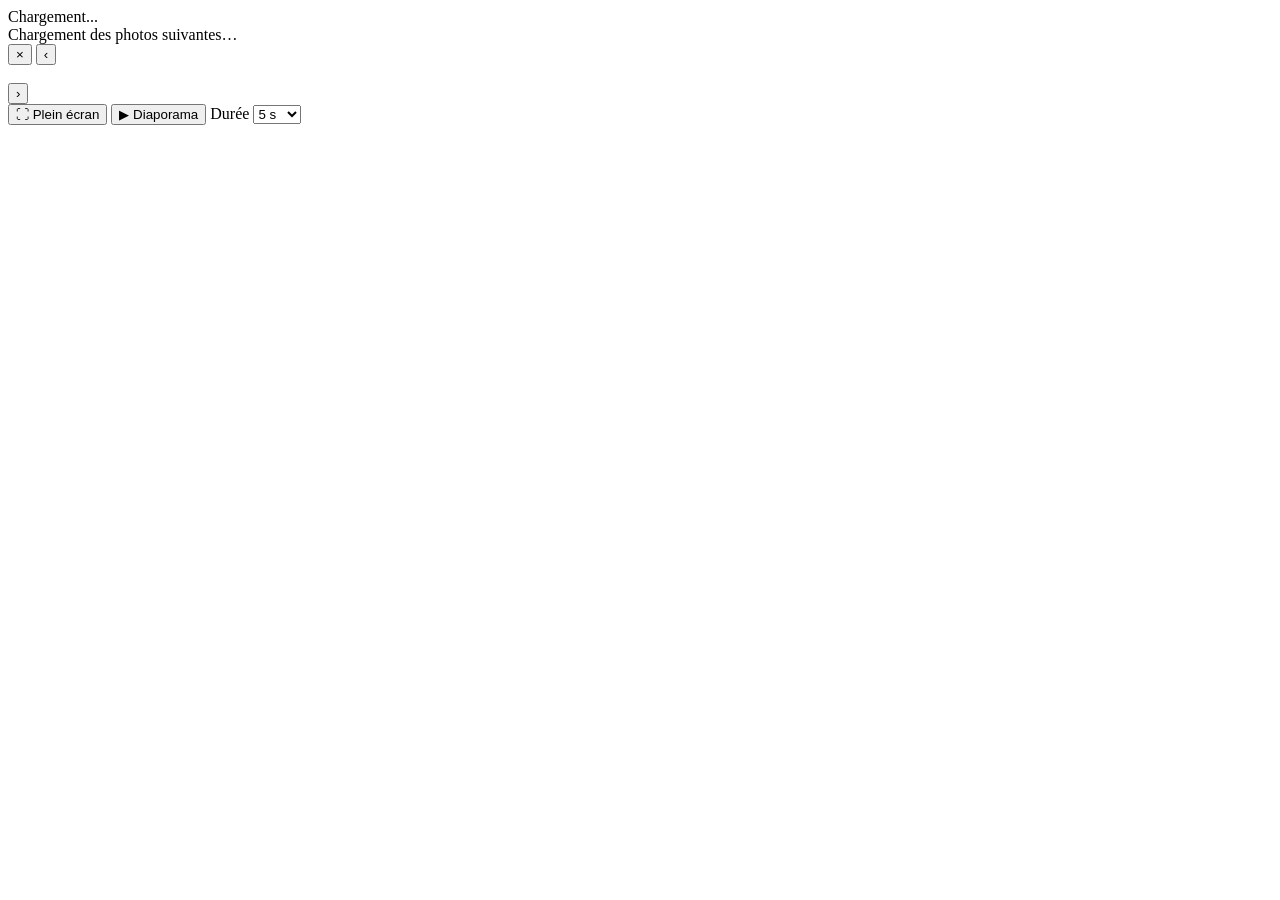
==== index.html @ ca8e69b9 "Add files via upload" ====
<!doctype html>
<html lang="fr">
<head>
  <meta charset="utf-8">
  <title>Photos famille Brossard</title>
  <meta name="viewport" content="width=device-width, initial-scale=1">
  <link rel="stylesheet" href="assets/css/style.css?v=iphone-scroll1">
</head>

<body class="has-bg">

<div id="header"></div>
<div id="filters"></div>

<main>
  <div id="count" class="count">Chargement...</div>
  <div id="grid" class="grid"></div>
  <div id="gallerySentinel" class="gallery-sentinel">Chargement des photos suivantes…</div>
</main>

<div id="footer"></div>

<div id="lightbox" class="lightbox">
  <button class="lightbox-close" type="button" onclick="closeLightbox()">×</button>

  <button class="lightbox-nav lightbox-prev" type="button" onclick="showPrev()">‹</button>

  <div class="lightbox-stage">
    <img id="lightboxImage" class="lightbox-image" src="" alt="">
  </div>

  <button class="lightbox-nav lightbox-next" type="button" onclick="showNext()">›</button>

  <div class="lightbox-toolbar">
    <button id="fullscreenButton" type="button" onclick="toggleFullscreen()">⛶ Plein écran</button>
    <button id="slideshowButton" type="button" onclick="toggleSlideshow()">▶ Diaporama</button>

    <label class="slideshow-duration">
      Durée
      <select id="slideshowDelaySelect" onchange="changeSlideshowDelay()">
        <option value="3000">3 s</option>
        <option value="5000" selected>5 s</option>
        <option value="8000">8 s</option>
        <option value="10000">10 s</option>
        <option value="15000">15 s</option>
      </select>
    </label>
  </div>

  <div class="lightbox-caption">
    <div id="lightboxTitle"></div>
    <div id="lightboxMeta"></div>
  </div>
</div>

<script src="assets/js/components.js"></script>
<script src="assets/js/gallery.js?v=iphone-scroll1"></script>
<script src="assets/js/filters.js"></script>
<script src="assets/js/app.js"></script>

</body>
</html>
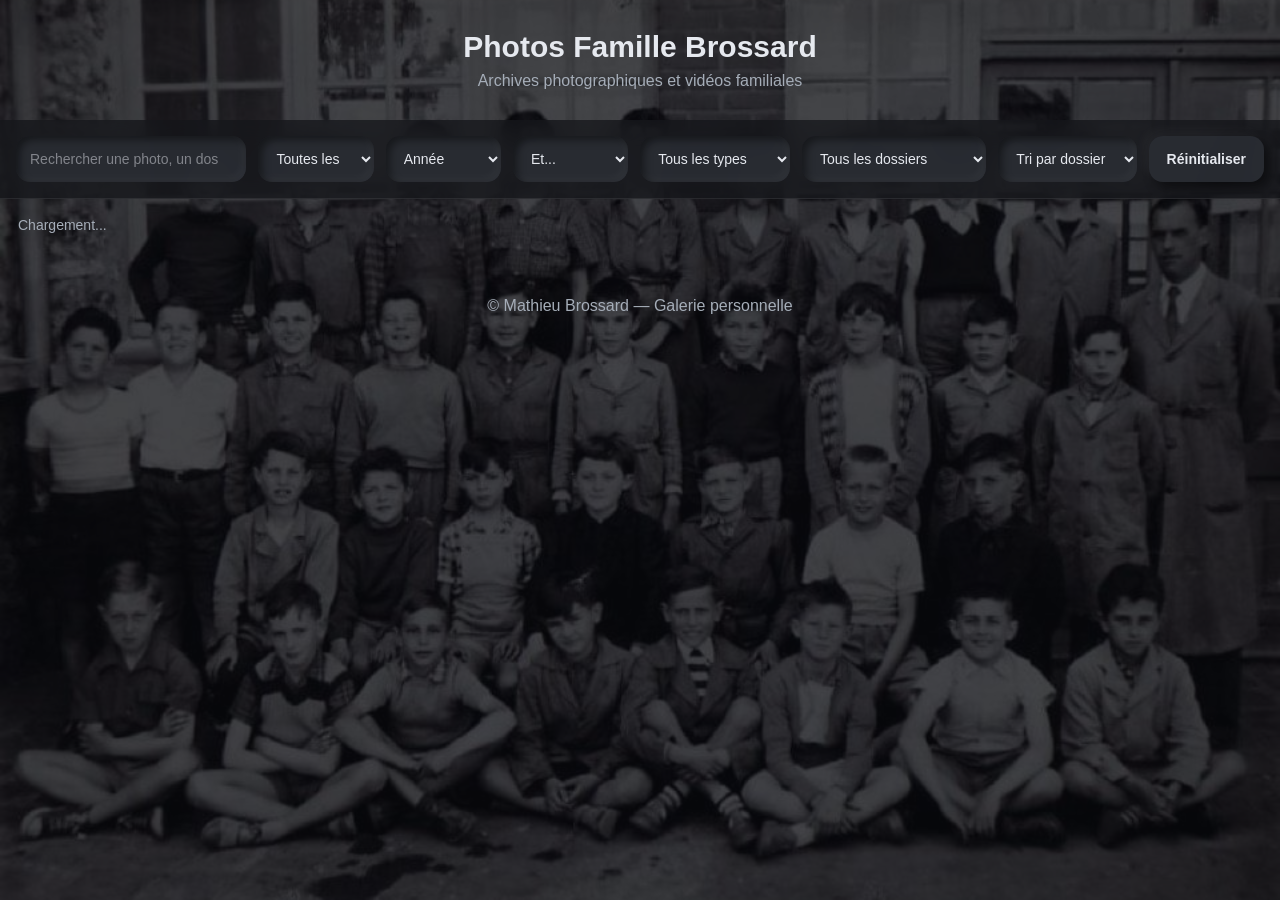
==== commit 18295c5d: "Update index.html" ====
--- a/index.html
+++ b/index.html
@@ -2,7 +2,7 @@
 <html lang="fr">
 <head>
   <meta charset="utf-8">
-  <title>Photos famille Brossard</title>
+  <title>Photos Famille Brossard</title>
   <meta name="viewport" content="width=device-width, initial-scale=1">
   <link rel="stylesheet" href="assets/css/style.css?v=iphone-scroll1">
 </head>
@@ -59,4 +59,4 @@
 <script src="assets/js/app.js"></script>
 
 </body>
-</html>+</html>
--- a/assets/css/style.css
+++ b/assets/css/style.css
@@ -0,0 +1,557 @@
+:root {
+  --bg: #1e1f23;
+  --panel: rgba(42, 45, 51, 0.92);
+  --panel-strong: rgba(22, 24, 28, 0.96);
+  --text: #e6e9ef;
+  --muted: #a5adb8;
+  --accent: #4f8cff;
+  --radius: 14px;
+
+  --shadow-out:
+    6px 6px 12px rgba(0,0,0,0.45),
+   -6px -6px 12px rgba(255,255,255,0.04);
+
+  --shadow-inset:
+    inset 4px 4px 8px rgba(0,0,0,0.45),
+    inset -4px -4px 8px rgba(255,255,255,0.04);
+}
+
+* {
+  box-sizing: border-box;
+}
+
+html {
+  min-height: 100%;
+}
+
+body {
+  margin: 0;
+  min-height: 100%;
+  font-family: -apple-system, BlinkMacSystemFont, "Segoe UI", Roboto, Arial, sans-serif;
+  color: var(--text);
+  background: var(--bg);
+}
+
+body.no-scroll {
+  overflow: hidden;
+}
+
+body.has-bg {
+  background: url("../img/background.jpg") center/cover no-repeat fixed;
+}
+
+body.has-bg::before {
+  content: "";
+  position: fixed;
+  inset: 0;
+  z-index: -1;
+  background: rgba(8, 10, 14, 0.76);
+}
+
+/* HEADER */
+
+.site-header {
+  padding: 30px;
+  text-align: center;
+}
+
+.site-header h1 {
+  margin: 0;
+  font-size: 30px;
+  font-weight: 800;
+}
+
+.site-header p {
+  margin: 8px 0 0;
+  color: var(--muted);
+}
+
+/* FILTERS */
+
+.filters-panel {
+  position: sticky;
+  top: 0;
+  z-index: 20;
+  padding: 16px;
+  background: rgba(20, 22, 26, 0.72);
+  backdrop-filter: blur(14px);
+  border-bottom: 1px solid rgba(255,255,255,0.08);
+}
+
+.filters-row {
+  display: grid;
+  grid-template-columns: 2fr 1fr 1fr 1fr 1.3fr 1.6fr 1.2fr auto;
+  gap: 12px;
+  align-items: center;
+}
+
+input,
+select,
+button {
+  min-height: 46px;
+  border-radius: var(--radius);
+  font-size: 14px;
+}
+
+input,
+select {
+  width: 100%;
+  border: none;
+  outline: none;
+  background: var(--panel);
+  color: var(--text);
+  padding: 0 14px;
+  box-shadow: var(--shadow-inset);
+}
+
+input::placeholder {
+  color: rgba(230, 233, 239, 0.48);
+}
+
+input:focus,
+select:focus {
+  outline: 2px solid rgba(79, 140, 255, 0.75);
+}
+
+button {
+  border: none;
+  padding: 0 18px;
+  background: var(--panel);
+  color: var(--text);
+  font-weight: 700;
+  cursor: pointer;
+  box-shadow: var(--shadow-out);
+}
+
+button:hover {
+  background: rgba(60, 64, 72, 0.96);
+}
+
+/* GALLERY */
+
+.count {
+  padding: 18px 18px 0;
+  color: var(--muted);
+  font-size: 14px;
+}
+
+.grid {
+  padding: 22px 18px 20px;
+  display: grid;
+  grid-template-columns: repeat(auto-fill, minmax(190px, 1fr));
+  gap: 18px;
+}
+
+.card {
+  position: relative;
+  min-height: 150px;
+  border-radius: 16px;
+  overflow: hidden;
+  background: var(--panel);
+  box-shadow: var(--shadow-out);
+  cursor: pointer;
+  transform: translateZ(0);
+  -webkit-tap-highlight-color: transparent;
+}
+
+.card:hover {
+  transform: translateY(-4px);
+}
+
+.photo {
+  display: block;
+  width: 100%;
+  height: 150px;
+  object-fit: cover;
+  opacity: 1;
+  transition: opacity 0.25s ease;
+  pointer-events: none;
+}
+
+/* LOADER */
+
+.card-loader {
+  position: absolute;
+  inset: 0;
+  z-index: 5;
+  display: flex;
+  align-items: center;
+  justify-content: center;
+  background: #25282e;
+  color: rgba(255,255,255,0.75);
+  font-size: 13px;
+  font-weight: 700;
+  pointer-events: none;
+}
+
+.card-loader span {
+  padding: 8px 12px;
+  border-radius: 999px;
+  background: rgba(255,255,255,0.08);
+}
+
+.loaded-card .card-loader {
+  opacity: 0;
+  pointer-events: none;
+}
+
+.loading-card .photo {
+  opacity: 0;
+}
+
+.loaded-card .photo {
+  opacity: 1;
+}
+
+.image-error .card-loader {
+  opacity: 1;
+  color: #ffb4b4;
+}
+
+/* SENTINEL */
+
+.gallery-sentinel {
+  display: none;
+  margin: 0 auto 34px;
+  padding: 12px 18px;
+  max-width: 360px;
+  text-align: center;
+  color: var(--muted);
+  font-size: 13px;
+  border-radius: 999px;
+  background: rgba(20, 22, 26, 0.62);
+  backdrop-filter: blur(10px);
+}
+
+/* FOOTER */
+
+.site-footer {
+  text-align: center;
+  padding: 22px;
+  color: var(--muted);
+}
+
+/* LIGHTBOX */
+
+.lightbox {
+  position: fixed;
+  inset: 0;
+  display: none;
+  z-index: 9999;
+  background: rgba(0,0,0,0.96);
+  touch-action: none;
+}
+
+.lightbox.open {
+  display: block;
+}
+
+.lightbox-stage {
+  position: fixed;
+  inset: 0;
+  z-index: 10000;
+
+  display: flex;
+  align-items: center;
+  justify-content: center;
+
+  padding: 82px 96px 86px;
+}
+
+.lightbox-image {
+  max-width: 100%;
+  max-height: 100%;
+  object-fit: contain;
+  border-radius: 12px;
+  background: #050505;
+  box-shadow: 0 30px 90px rgba(0,0,0,0.65);
+
+  opacity: 0;
+  transform: scale(0.985);
+  transition: opacity 0.3s ease, transform 0.3s ease;
+}
+
+.lightbox-image.visible {
+  opacity: 1;
+  transform: scale(1);
+}
+
+/* CONTROLES LIGHTBOX */
+
+.lightbox-close,
+.lightbox-nav,
+.lightbox-toolbar,
+.lightbox-caption {
+  position: fixed;
+  z-index: 10010;
+}
+
+.lightbox-close,
+.lightbox-nav,
+.lightbox-toolbar button,
+.slideshow-duration {
+  background: rgba(18, 20, 24, 0.92) !important;
+  color: white !important;
+  border: 1px solid rgba(255,255,255,0.22) !important;
+  box-shadow: 0 10px 35px rgba(0,0,0,0.55) !important;
+  backdrop-filter: blur(10px);
+}
+
+.lightbox-close {
+  top: 18px;
+  right: 18px;
+  width: 54px;
+  height: 54px;
+  border-radius: 999px;
+  font-size: 38px;
+  line-height: 1;
+
+  display: flex;
+  align-items: center;
+  justify-content: center;
+}
+
+.lightbox-nav {
+  top: 50%;
+  transform: translateY(-50%);
+  width: 54px;
+  height: 76px;
+  border-radius: 18px;
+  font-size: 52px;
+  line-height: 1;
+}
+
+.lightbox-prev {
+  left: 22px;
+}
+
+.lightbox-next {
+  right: 22px;
+}
+
+.lightbox-toolbar {
+  top: 18px;
+  left: 18px;
+  display: flex;
+  gap: 10px;
+  align-items: center;
+}
+
+.lightbox-toolbar button {
+  height: 44px;
+  border-radius: 999px;
+  padding: 0 16px;
+  font-weight: 800;
+}
+
+.lightbox-toolbar button.active {
+  background: var(--accent) !important;
+}
+
+.slideshow-duration {
+  display: flex;
+  align-items: center;
+  gap: 8px;
+  height: 44px;
+  padding: 0 12px;
+  border-radius: 999px;
+  font-size: 13px;
+  font-weight: 700;
+}
+
+.slideshow-duration select {
+  min-height: 30px;
+  height: 30px;
+  padding: 0 8px;
+  border-radius: 999px;
+  background: rgba(255,255,255,0.08);
+  box-shadow: none;
+}
+
+.lightbox-caption {
+  left: 50%;
+  bottom: 18px;
+  transform: translateX(-50%);
+  max-width: calc(100vw - 40px);
+  padding: 11px 16px;
+  border-radius: 16px;
+  background: rgba(18, 20, 24, 0.92);
+  color: white;
+  text-align: center;
+  box-shadow: 0 10px 35px rgba(0,0,0,0.55);
+  backdrop-filter: blur(10px);
+}
+
+#lightboxTitle {
+  font-weight: 800;
+}
+
+#lightboxMeta {
+  margin-top: 4px;
+  color: var(--muted);
+  font-size: 13px;
+}
+
+/* FAUX PLEIN ÉCRAN / PROJECTION */
+
+.lightbox.fullscreen-mode {
+  background: black;
+}
+
+.lightbox.fullscreen-mode .lightbox-stage {
+  padding: 0;
+}
+
+.lightbox.fullscreen-mode .lightbox-image {
+  width: 100vw;
+  height: 100vh;
+  max-width: 100vw;
+  max-height: 100vh;
+  border-radius: 0;
+  box-shadow: none;
+}
+
+/* MOBILE / IPHONE */
+
+@media (max-width: 900px) {
+  body.has-bg {
+    background-attachment: scroll;
+  }
+
+  .site-header {
+    padding: 22px 16px 16px;
+    text-align: left;
+  }
+
+  .site-header h1 {
+    font-size: 24px;
+  }
+
+  .site-header p {
+    font-size: 14px;
+  }
+
+  .filters-panel {
+    position: relative;
+    padding: 12px;
+  }
+
+  .filters-row {
+    grid-template-columns: 1fr;
+    gap: 10px;
+  }
+
+  input,
+  select,
+  button {
+    min-height: 46px;
+    font-size: 15px;
+  }
+
+  .count {
+    padding: 14px 12px 0;
+    font-size: 13px;
+  }
+
+  .grid {
+    grid-template-columns: repeat(auto-fill, minmax(128px, 1fr));
+    gap: 12px;
+    padding: 14px 12px 18px;
+  }
+
+  .card {
+    min-height: 118px;
+    border-radius: 14px;
+  }
+
+  .card:hover {
+    transform: none;
+  }
+
+  .photo {
+    height: 118px;
+  }
+
+  .card-loader {
+    font-size: 12px;
+  }
+
+  .gallery-sentinel {
+    margin-bottom: 24px;
+    max-width: calc(100vw - 32px);
+  }
+
+  .lightbox-stage {
+    padding: 72px 0 120px;
+  }
+
+  .lightbox-image {
+    max-width: 100vw;
+    max-height: calc(100vh - 192px);
+    border-radius: 0;
+  }
+
+  .lightbox-close {
+    top: 12px;
+    right: 12px;
+    width: 54px;
+    height: 54px;
+    font-size: 40px;
+  }
+
+  .lightbox-nav {
+    width: 44px;
+    height: 62px;
+    font-size: 42px;
+    border-radius: 14px;
+  }
+
+  .lightbox-prev {
+    left: 8px;
+  }
+
+  .lightbox-next {
+    right: 8px;
+  }
+
+  .lightbox-toolbar {
+    top: auto;
+    left: 10px;
+    right: 10px;
+    bottom: 58px;
+
+    display: flex;
+    justify-content: center;
+    flex-wrap: wrap;
+    gap: 8px;
+  }
+
+  .lightbox-toolbar button {
+    height: 40px;
+    min-height: 40px;
+    padding: 0 12px;
+    font-size: 13px;
+  }
+
+  .slideshow-duration {
+    height: 40px;
+    font-size: 12px;
+  }
+
+  .slideshow-duration select {
+    height: 30px;
+    min-height: 30px;
+    font-size: 12px;
+  }
+
+  .lightbox-caption {
+    bottom: 10px;
+    max-width: calc(100vw - 20px);
+    padding: 8px 12px;
+    font-size: 12px;
+  }
+
+  #lightboxMeta {
+    font-size: 11px;
+  }
+}
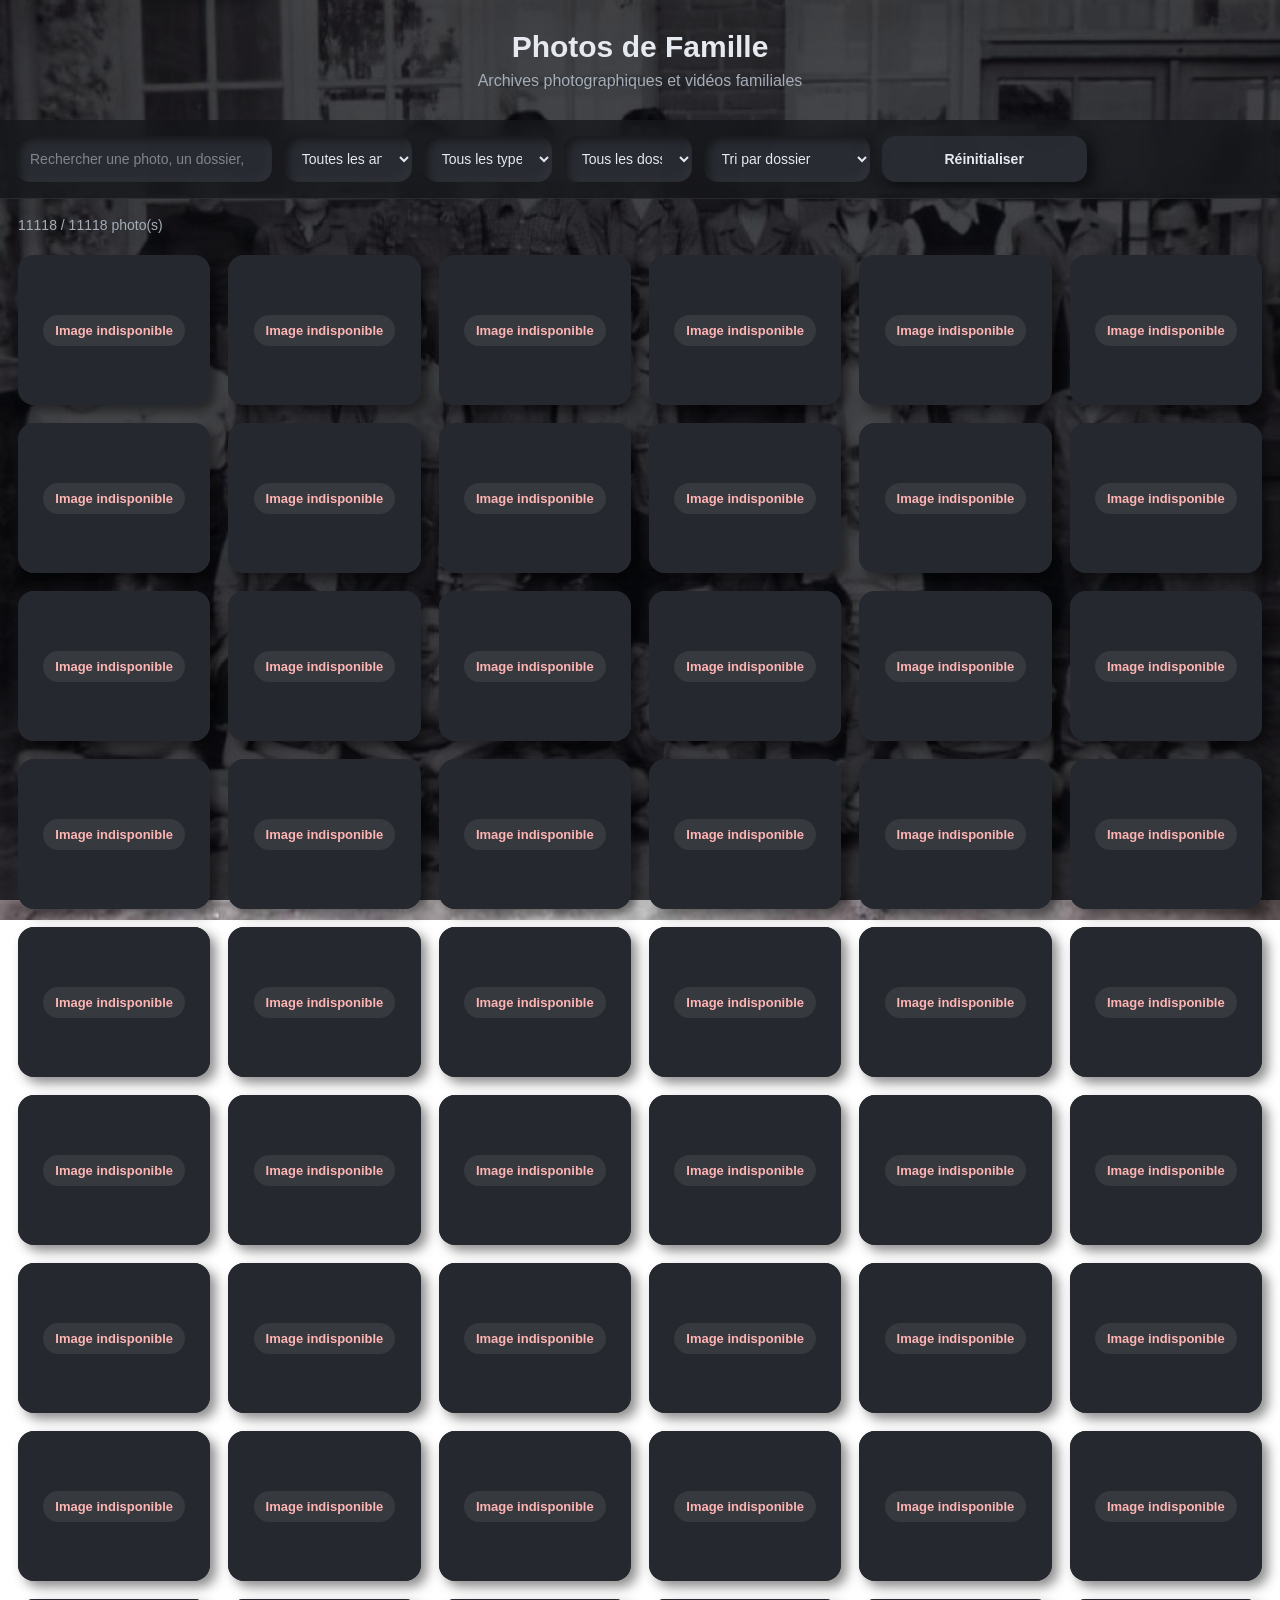
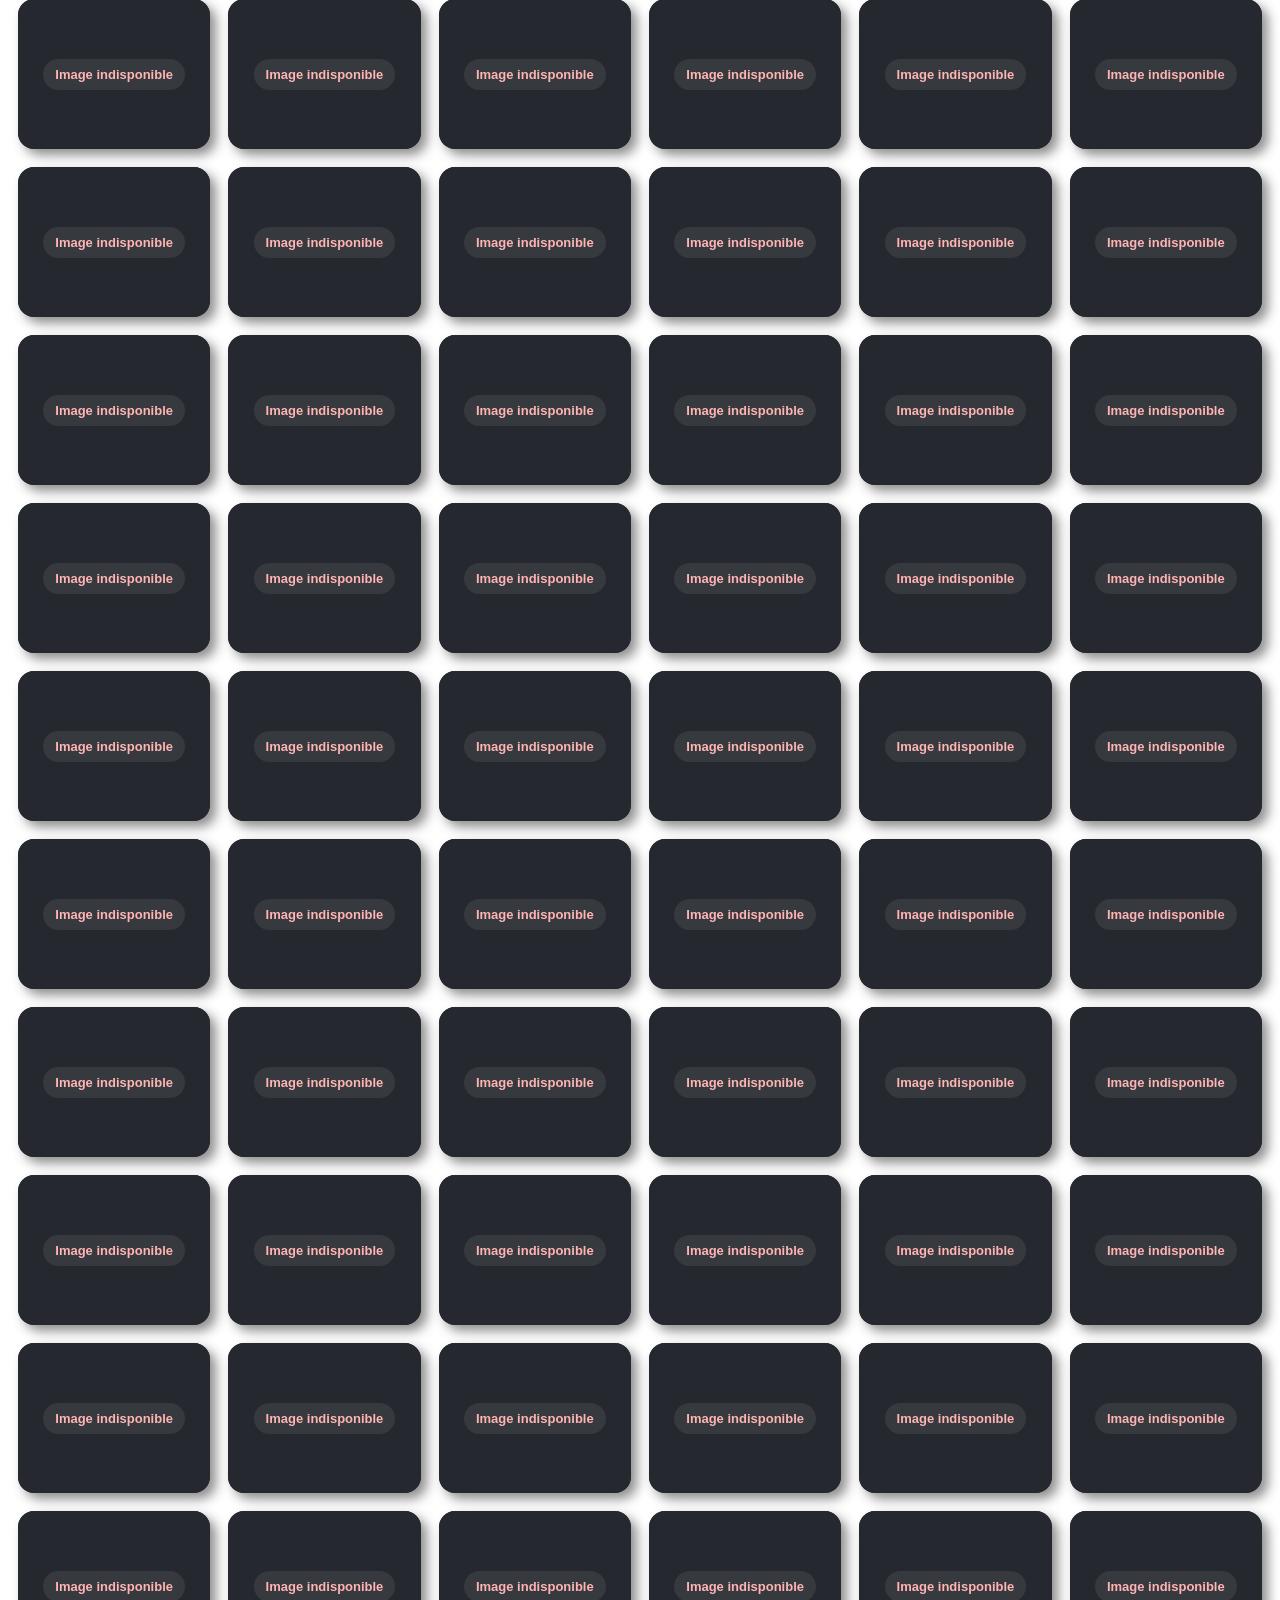
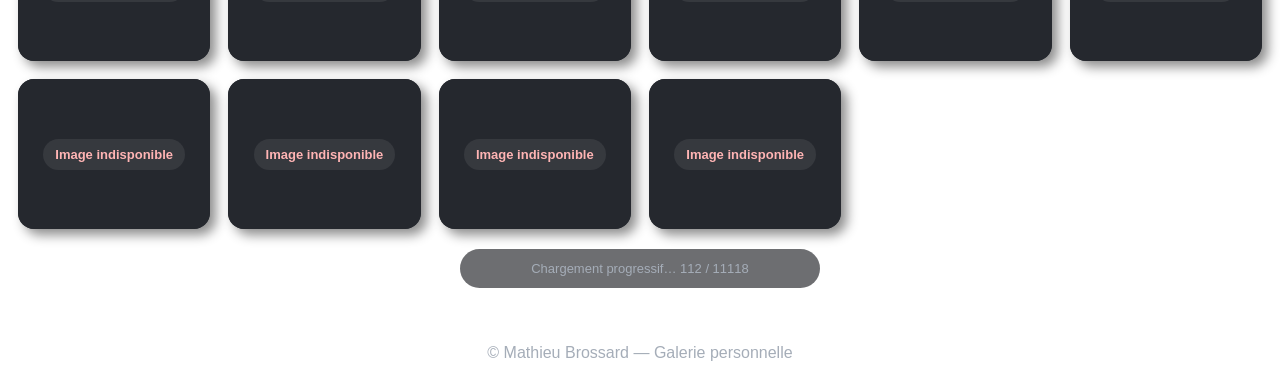
==== commit aeef6de5: "Update index.html" ====
--- a/index.html
+++ b/index.html
@@ -2,7 +2,7 @@
 <html lang="fr">
 <head>
   <meta charset="utf-8">
-  <title>Photos Famille Brossard</title>
+  <title>Photos de Familles</title>
   <meta name="viewport" content="width=device-width, initial-scale=1">
   <link rel="stylesheet" href="assets/css/style.css?v=iphone-scroll1">
 </head>
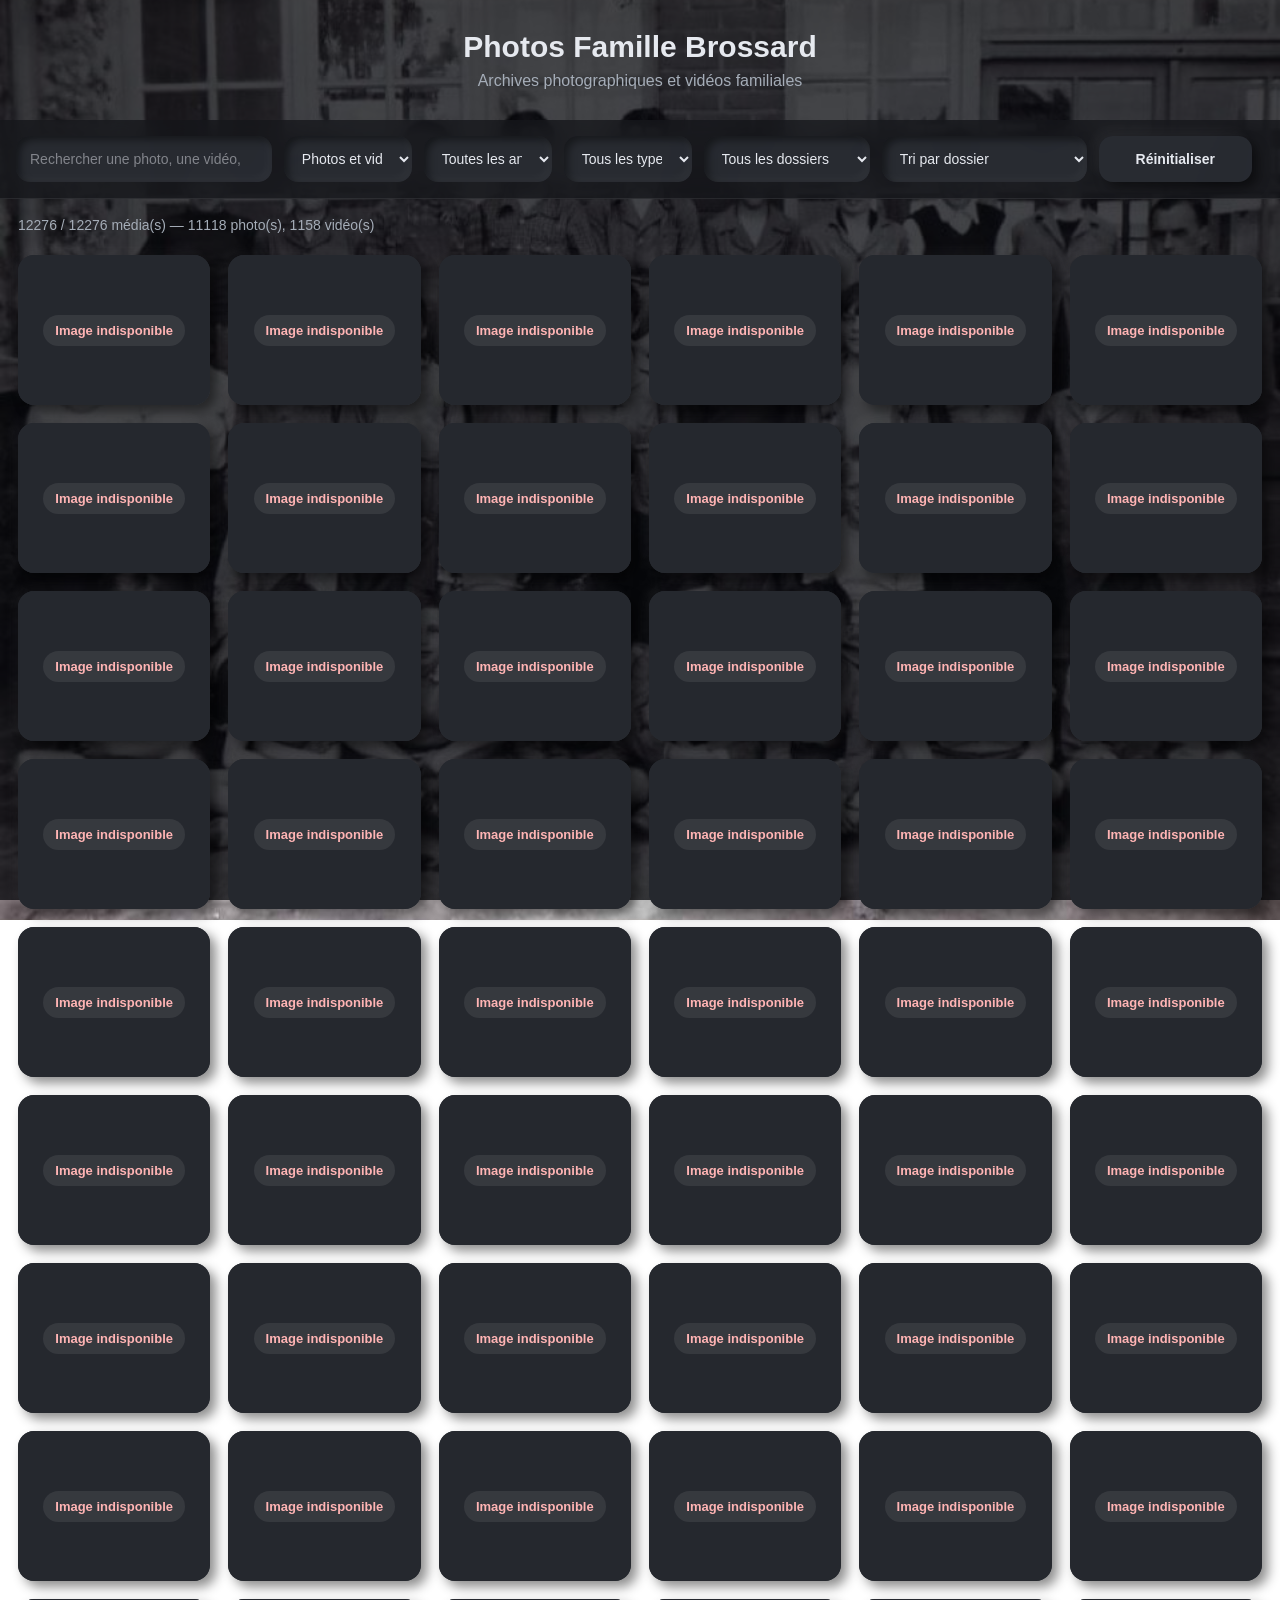
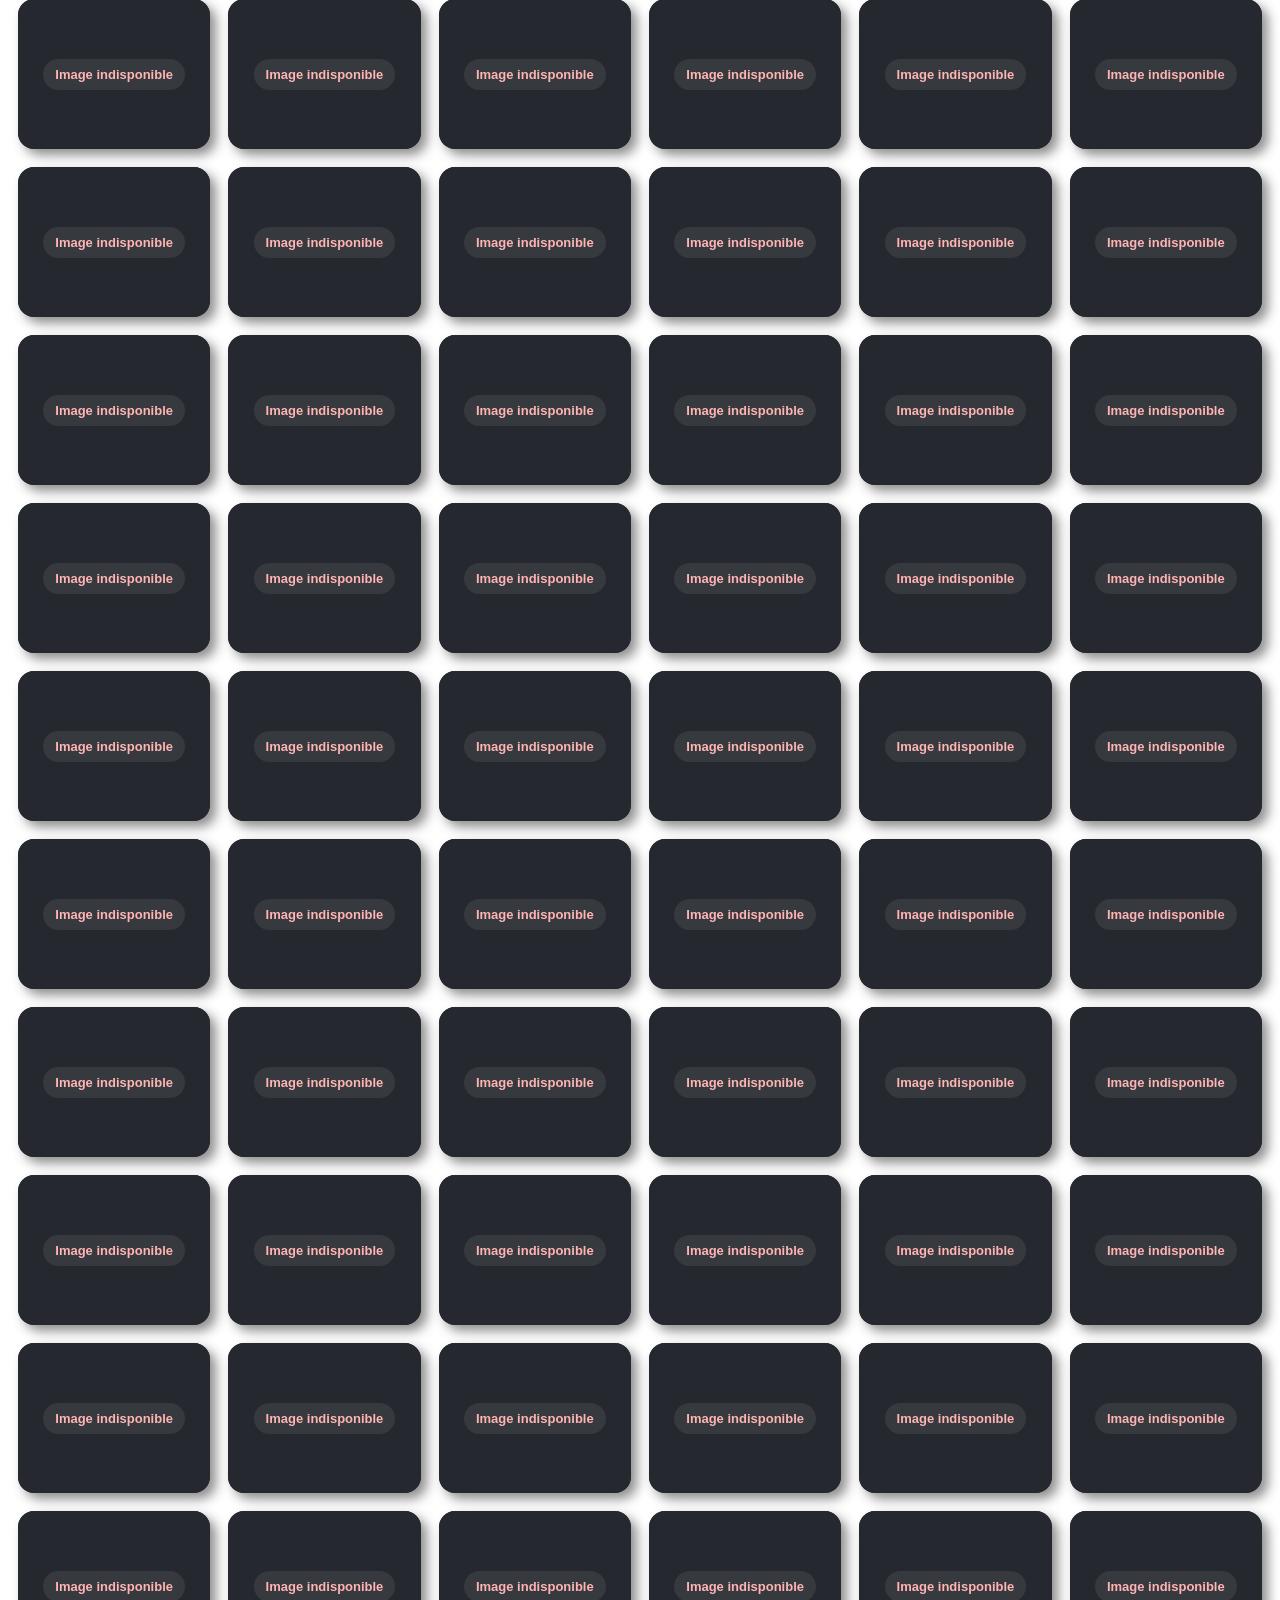
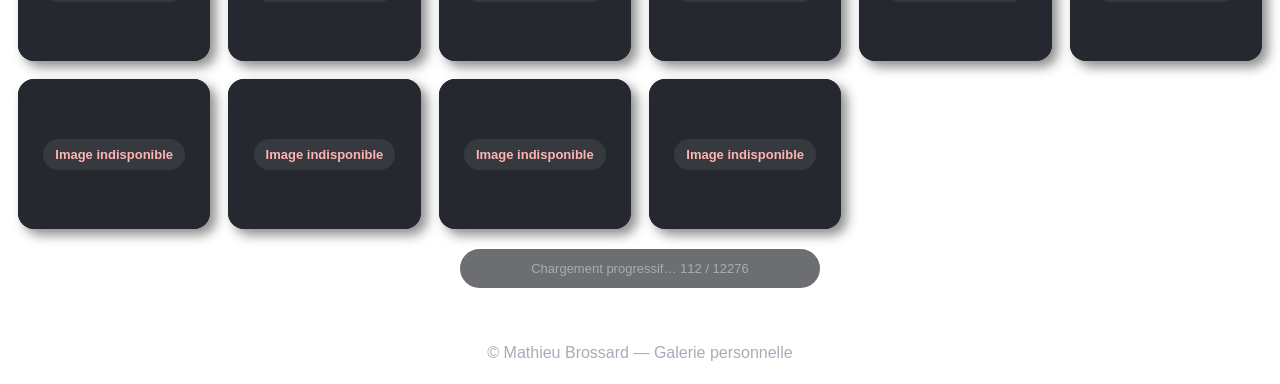
==== commit b5cc63dc: "Add files via upload" ====
--- a/index.html
+++ b/index.html
@@ -1,62 +1,63 @@
-<!doctype html>
-<html lang="fr">
-<head>
-  <meta charset="utf-8">
-  <title>Photos de Familles</title>
-  <meta name="viewport" content="width=device-width, initial-scale=1">
-  <link rel="stylesheet" href="assets/css/style.css?v=iphone-scroll1">
-</head>
-
-<body class="has-bg">
-
-<div id="header"></div>
-<div id="filters"></div>
-
-<main>
-  <div id="count" class="count">Chargement...</div>
-  <div id="grid" class="grid"></div>
-  <div id="gallerySentinel" class="gallery-sentinel">Chargement des photos suivantes…</div>
-</main>
-
-<div id="footer"></div>
-
-<div id="lightbox" class="lightbox">
-  <button class="lightbox-close" type="button" onclick="closeLightbox()">×</button>
-
-  <button class="lightbox-nav lightbox-prev" type="button" onclick="showPrev()">‹</button>
-
-  <div class="lightbox-stage">
-    <img id="lightboxImage" class="lightbox-image" src="" alt="">
-  </div>
-
-  <button class="lightbox-nav lightbox-next" type="button" onclick="showNext()">›</button>
-
-  <div class="lightbox-toolbar">
-    <button id="fullscreenButton" type="button" onclick="toggleFullscreen()">⛶ Plein écran</button>
-    <button id="slideshowButton" type="button" onclick="toggleSlideshow()">▶ Diaporama</button>
-
-    <label class="slideshow-duration">
-      Durée
-      <select id="slideshowDelaySelect" onchange="changeSlideshowDelay()">
-        <option value="3000">3 s</option>
-        <option value="5000" selected>5 s</option>
-        <option value="8000">8 s</option>
-        <option value="10000">10 s</option>
-        <option value="15000">15 s</option>
-      </select>
-    </label>
-  </div>
-
-  <div class="lightbox-caption">
-    <div id="lightboxTitle"></div>
-    <div id="lightboxMeta"></div>
-  </div>
-</div>
-
-<script src="assets/js/components.js"></script>
-<script src="assets/js/gallery.js?v=iphone-scroll1"></script>
-<script src="assets/js/filters.js"></script>
-<script src="assets/js/app.js"></script>
-
-</body>
-</html>
+<!doctype html>
+<html lang="fr">
+<head>
+  <meta charset="utf-8">
+  <title>Photos famille Brossard</title>
+  <meta name="viewport" content="width=device-width, initial-scale=1">
+  <link rel="stylesheet" href="assets/css/style.css?v=media-v2">
+</head>
+
+<body class="has-bg">
+
+<div id="header"></div>
+<div id="filters"></div>
+
+<main>
+  <div id="count" class="count">Chargement...</div>
+  <div id="grid" class="grid"></div>
+  <div id="gallerySentinel" class="gallery-sentinel">Chargement des photos suivantes…</div>
+</main>
+
+<div id="footer"></div>
+
+<div id="lightbox" class="lightbox">
+  <button class="lightbox-close" type="button" onclick="closeLightbox()">×</button>
+
+  <button class="lightbox-nav lightbox-prev" type="button" onclick="showPrev()">‹</button>
+
+  <div class="lightbox-stage">
+    <img id="lightboxImage" class="lightbox-image" src="" alt="">
+    <video id="lightboxVideo" class="lightbox-video" controls playsinline preload="metadata"></video>
+  </div>
+
+  <button class="lightbox-nav lightbox-next" type="button" onclick="showNext()">›</button>
+
+  <div class="lightbox-toolbar">
+    <button id="fullscreenButton" type="button" onclick="toggleFullscreen()">⛶ Plein écran</button>
+    <button id="slideshowButton" type="button" onclick="toggleSlideshow()">▶ Diaporama</button>
+
+    <label class="slideshow-duration">
+      Durée
+      <select id="slideshowDelaySelect" onchange="changeSlideshowDelay()">
+        <option value="3000">3 s</option>
+        <option value="5000" selected>5 s</option>
+        <option value="8000">8 s</option>
+        <option value="10000">10 s</option>
+        <option value="15000">15 s</option>
+      </select>
+    </label>
+  </div>
+
+  <div class="lightbox-caption">
+    <div id="lightboxTitle"></div>
+    <div id="lightboxMeta"></div>
+  </div>
+</div>
+
+<script src="assets/js/components.js"></script>
+<script src="assets/js/gallery.js?v=media-v2"></script>
+<script src="assets/js/filters.js?v=media-v2"></script>
+<script src="assets/js/app.js?v=media-v2"></script>
+
+</body>
+</html>
--- a/assets/css/style.css
+++ b/assets/css/style.css
@@ -554,4 +554,95 @@
   #lightboxMeta {
     font-size: 11px;
   }
-}+}
+/* MEDIA / VIDEO + LIGHTBOX V2 */
+.video-card::after {
+  content: "▶";
+  position: absolute;
+  inset: 0;
+  display: flex;
+  align-items: center;
+  justify-content: center;
+  font-size: 46px;
+  color: rgba(255,255,255,0.92);
+  text-shadow: 0 8px 26px rgba(0,0,0,0.75);
+  pointer-events: none;
+}
+
+.video-thumb {
+  width: 100%;
+  object-fit: cover;
+  background: #050505;
+}
+
+.media-badge {
+  position: absolute;
+  left: 8px;
+  bottom: 8px;
+  z-index: 3;
+  padding: 5px 8px;
+  border-radius: 999px;
+  background: rgba(0,0,0,0.65);
+  color: white;
+  font-size: 12px;
+  font-weight: 800;
+  pointer-events: none;
+}
+
+.lightbox-video {
+  display: none;
+  max-width: 100%;
+  max-height: 100%;
+  object-fit: contain;
+  border-radius: 12px;
+  background: #050505;
+  box-shadow: 0 30px 90px rgba(0,0,0,0.65);
+  opacity: 0;
+  transition: opacity 0.3s ease;
+  transform-origin: center center;
+}
+
+.lightbox-video.visible {
+  display: block;
+  opacity: 1;
+}
+
+.lightbox.is-video .lightbox-image {
+  display: none;
+}
+
+.lightbox:not(.is-video) .lightbox-video {
+  display: none;
+}
+
+.lightbox.controls-hidden .lightbox-close,
+.lightbox.controls-hidden .lightbox-nav,
+.lightbox.controls-hidden .lightbox-toolbar,
+.lightbox.controls-hidden .lightbox-caption {
+  opacity: 0;
+  pointer-events: none;
+  transition: opacity 0.18s ease;
+}
+
+.lightbox.fullscreen-mode .lightbox-video {
+  width: 100vw;
+  height: 100vh;
+  max-width: 100vw;
+  max-height: 100vh;
+  border-radius: 0;
+  box-shadow: none;
+}
+
+.lightbox.fullscreen-mode .lightbox-image,
+.lightbox-image,
+.lightbox-video {
+  transform-origin: center center;
+}
+
+@media (max-width: 900px) {
+  .lightbox-video {
+    max-width: 100vw;
+    max-height: calc(100vh - 192px);
+    border-radius: 0;
+  }
+}
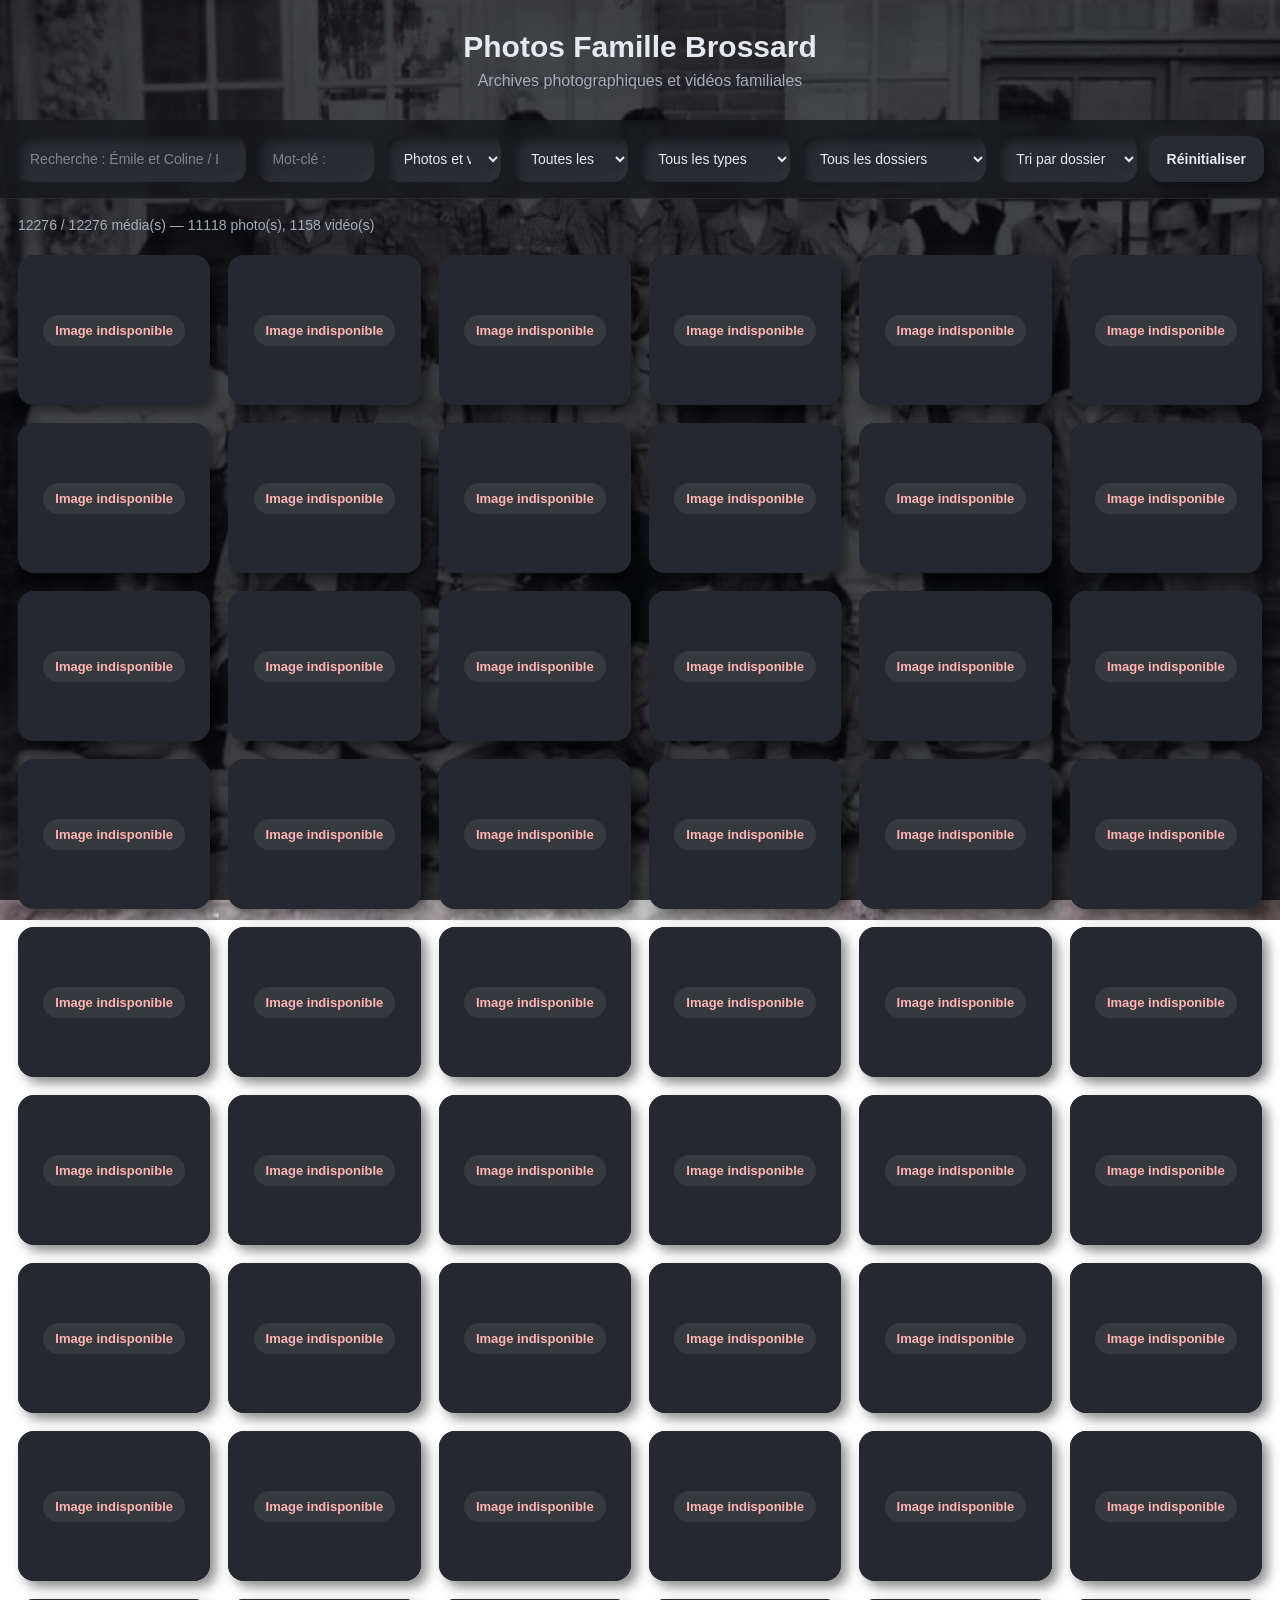
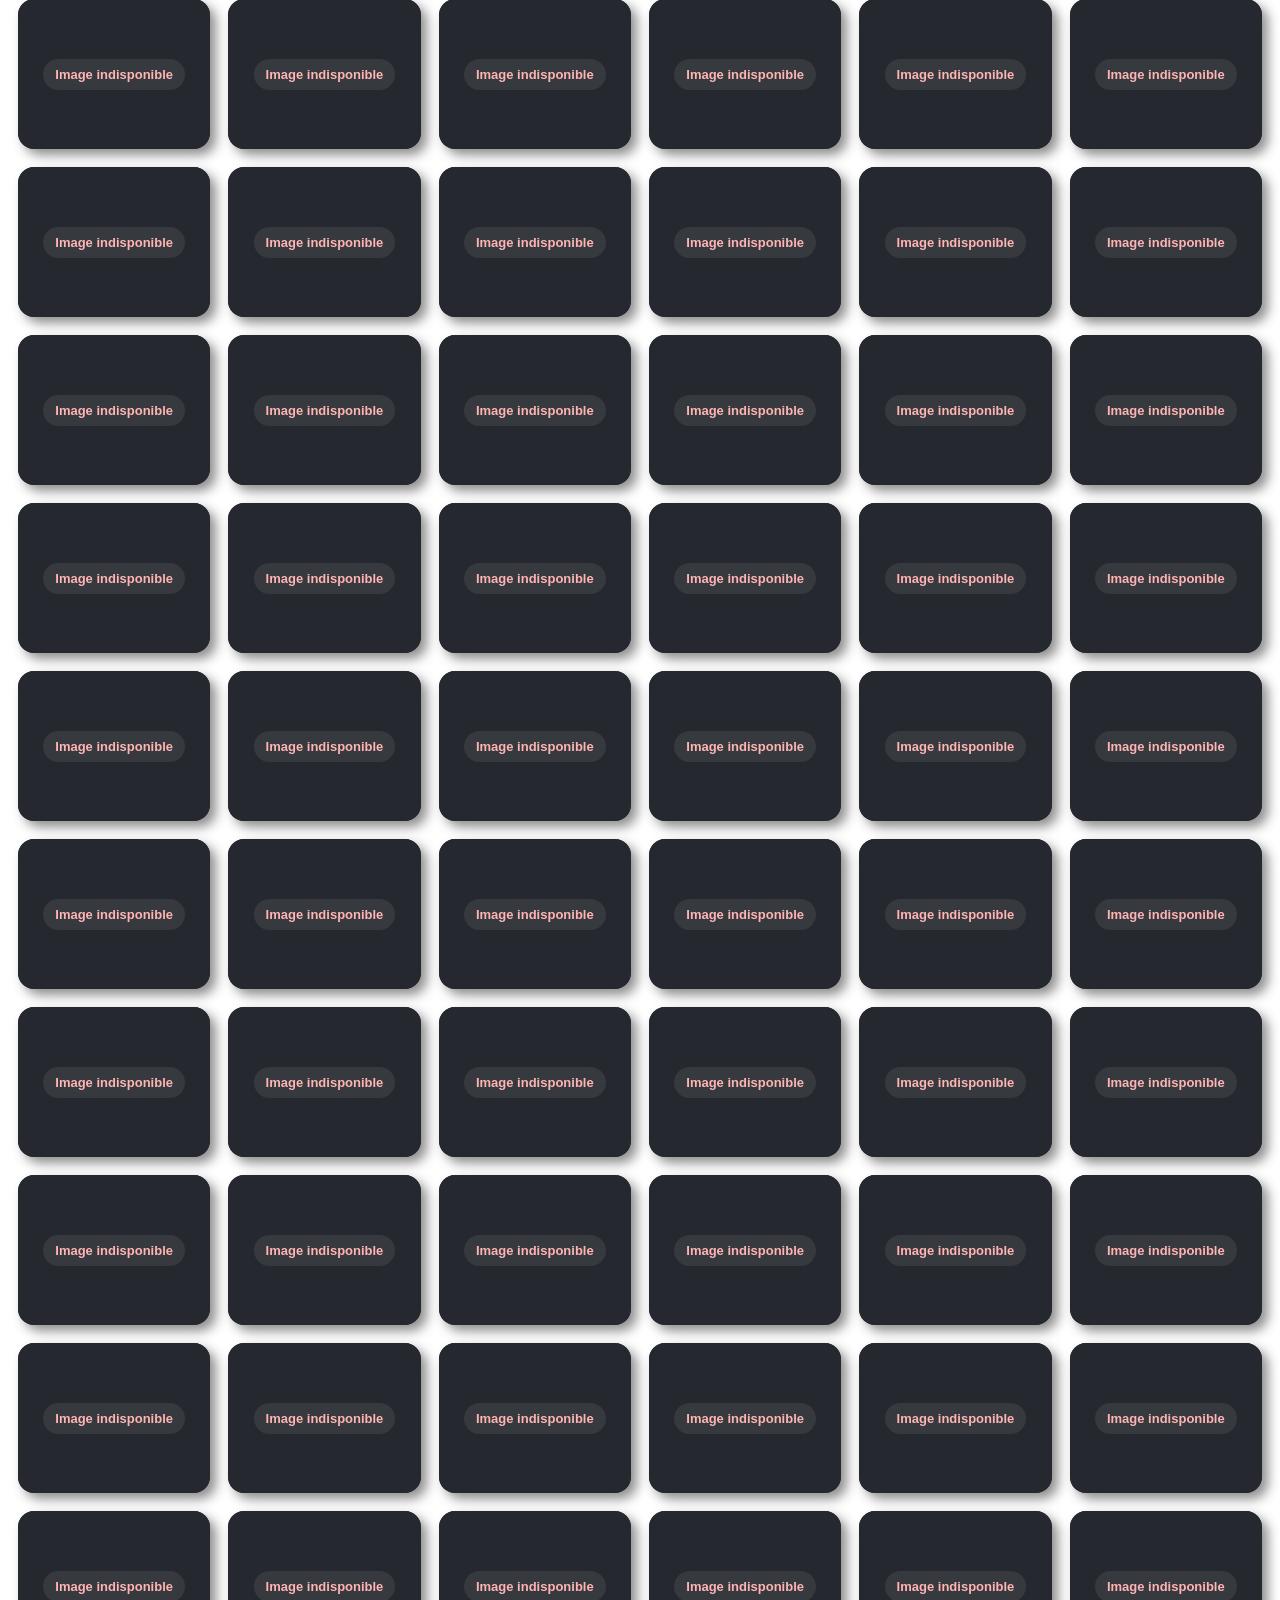
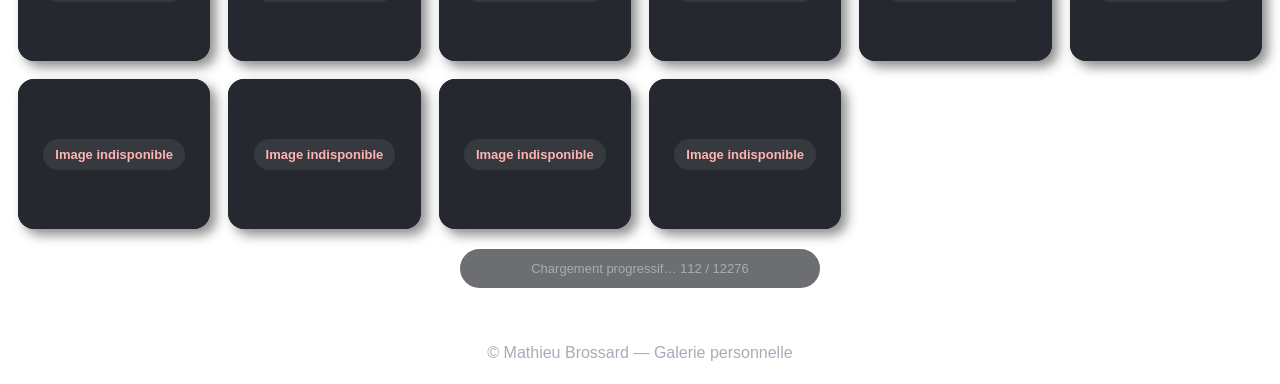
==== commit 69ea4531: "Add files via upload" ====
--- a/index.html
+++ b/index.html
@@ -4,7 +4,7 @@
   <meta charset="utf-8">
   <title>Photos famille Brossard</title>
   <meta name="viewport" content="width=device-width, initial-scale=1">
-  <link rel="stylesheet" href="assets/css/style.css?v=media-v2">
+  <link rel="stylesheet" href="assets/css/style.css?v=media-v3">
 </head>
 
 <body class="has-bg">
@@ -55,9 +55,9 @@
 </div>
 
 <script src="assets/js/components.js"></script>
-<script src="assets/js/gallery.js?v=media-v2"></script>
-<script src="assets/js/filters.js?v=media-v2"></script>
-<script src="assets/js/app.js?v=media-v2"></script>
+<script src="assets/js/gallery.js?v=media-v3"></script>
+<script src="assets/js/filters.js?v=media-v3"></script>
+<script src="assets/js/app.js?v=media-v3"></script>
 
 </body>
 </html>
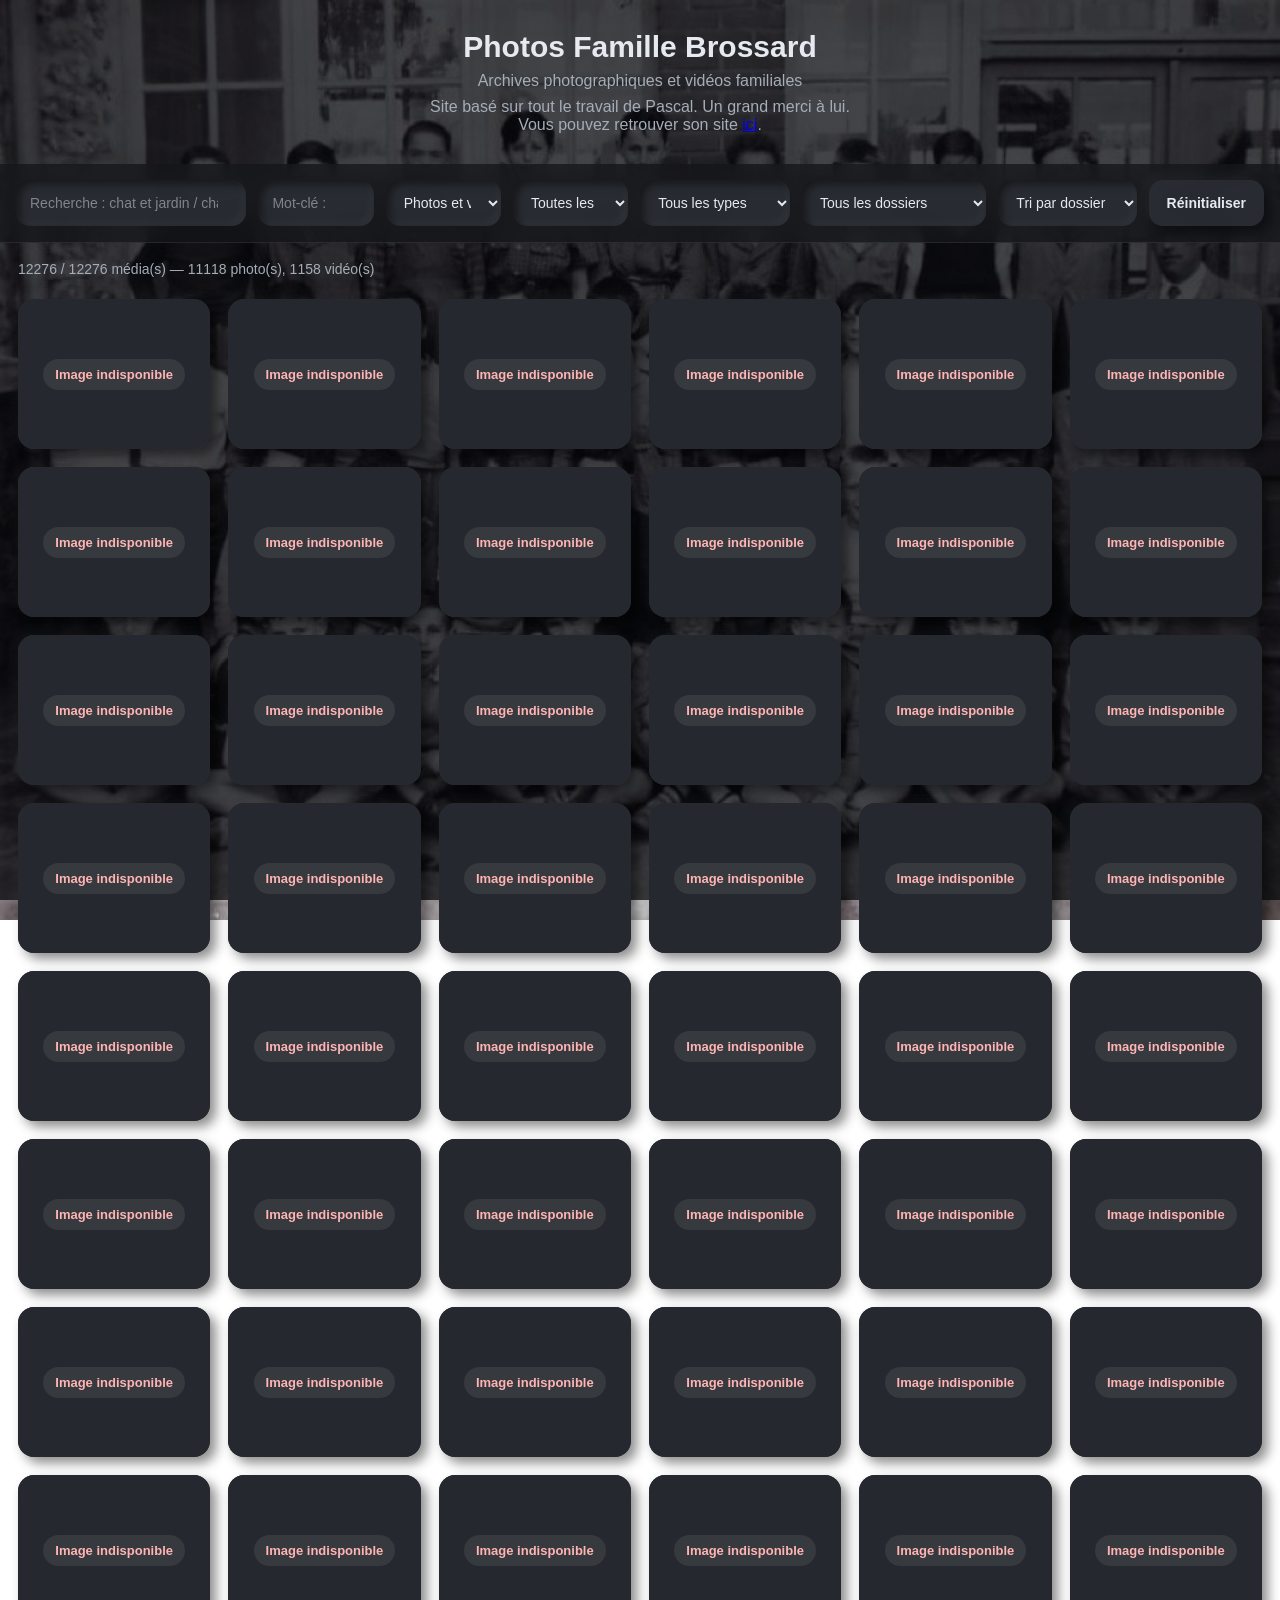
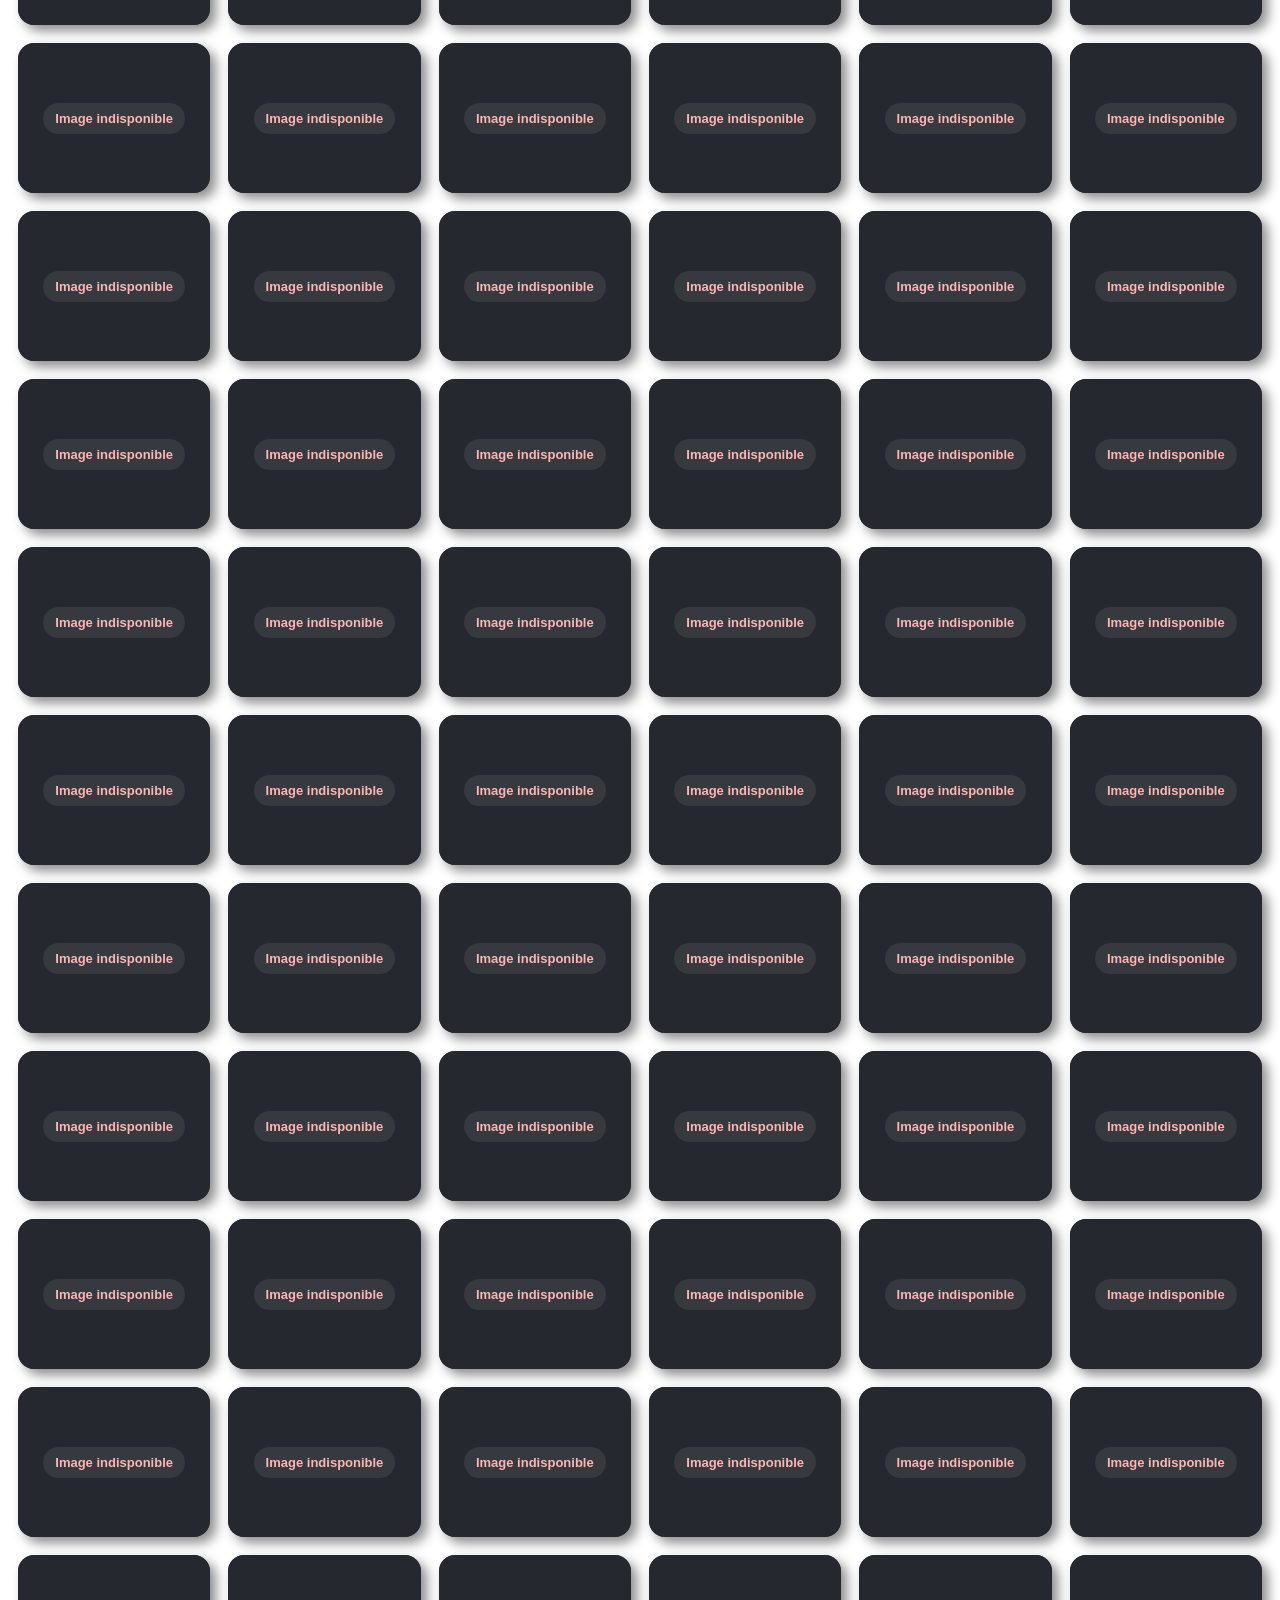
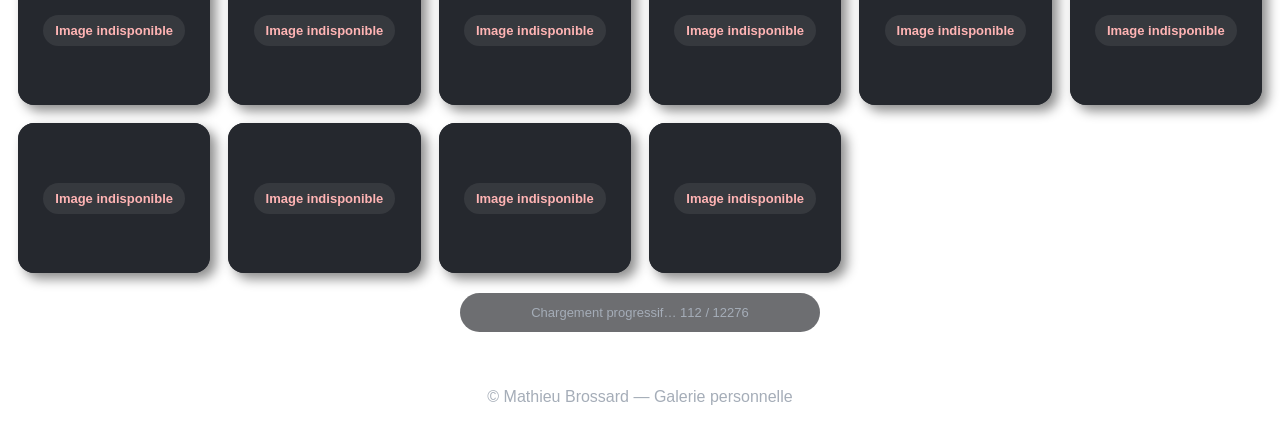
==== commit f4ff5f55: "Add files via upload" ====
--- a/index.html
+++ b/index.html
@@ -4,7 +4,7 @@
   <meta charset="utf-8">
   <title>Photos famille Brossard</title>
   <meta name="viewport" content="width=device-width, initial-scale=1">
-  <link rel="stylesheet" href="assets/css/style.css?v=media-v3">
+  <link rel="stylesheet" href="assets/css/style.css?v=media-v8">
 </head>
 
 <body class="has-bg">
@@ -55,9 +55,9 @@
 </div>
 
 <script src="assets/js/components.js"></script>
-<script src="assets/js/gallery.js?v=media-v3"></script>
-<script src="assets/js/filters.js?v=media-v3"></script>
-<script src="assets/js/app.js?v=media-v3"></script>
+<script src="assets/js/gallery.js?v=media-v8"></script>
+<script src="assets/js/filters.js?v=media-v8"></script>
+<script src="assets/js/app.js?v=media-v8"></script>
 
 </body>
 </html>
